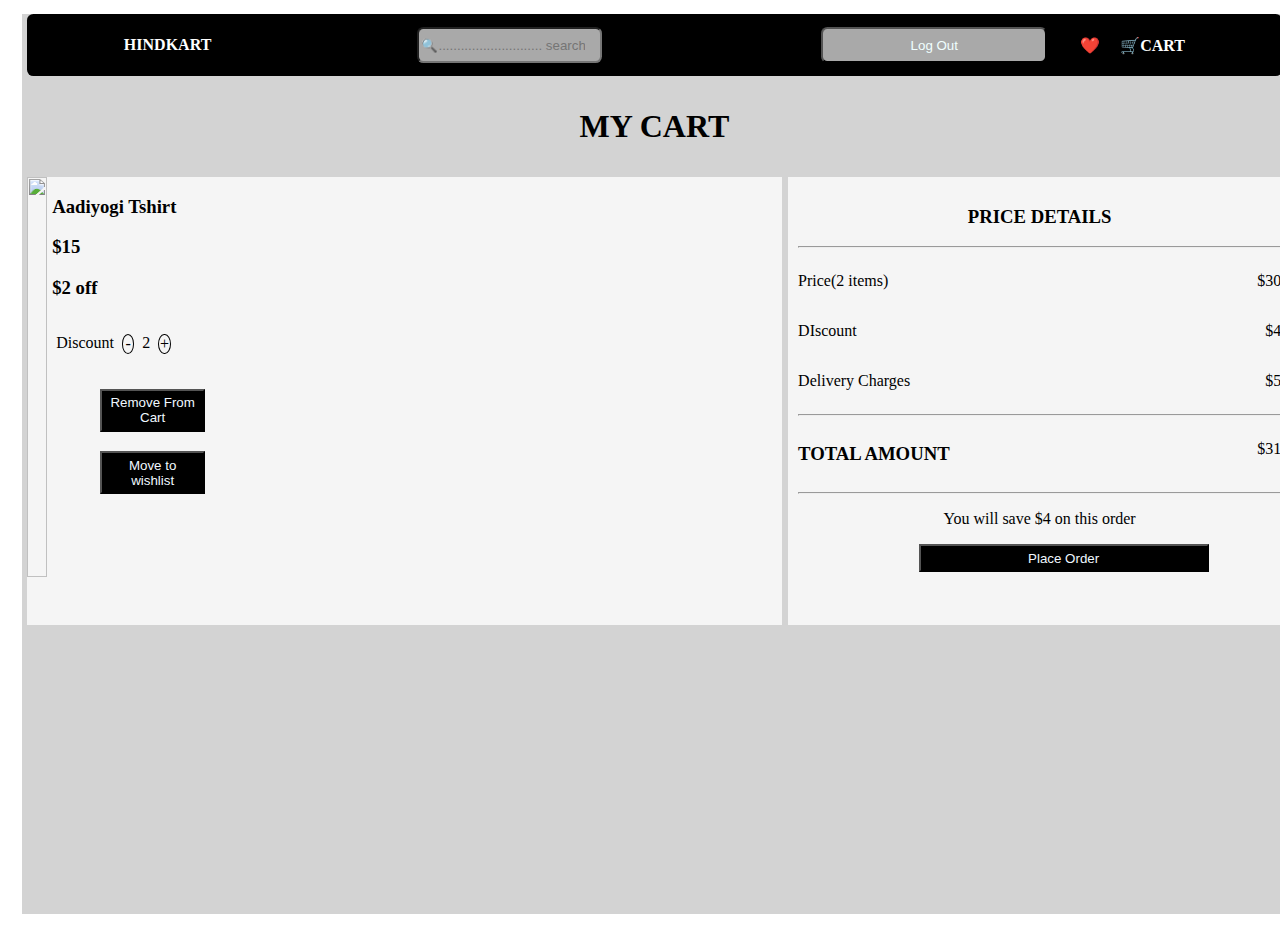
==== cart page/cart.html @ 2dea5294 "Adding cart page" ====
<!DOCTYPE html>
<html lang="en">
<head>
    <meta charset="UTF-8">
    <meta http-equiv="X-UA-Compatible" content="IE=edge">
    <meta name="viewport" content="width=device-width, initial-scale=1.0">
    <title>Document</title>
    <link rel="stylesheet" href="cart.css">
</head>
<body>
    <div class="container">
            
        
        <div id="header">
            <h4>HINDKART</h4>
    
            <input class="search inp" type="search" placeholder="🔍............................ search ">

            <div class="imp">

                <button class="search btn">Log Out</button>
                <h4>❤️</h4>
                <h4>🛒CART</h4>

            </div>
            
        </div>

        <div>
            <h3 class="mycart">MY CART</h3>
        </div>

        <div class="body">

            <div class="cart-pre">
                <div>
                    <img src="https://m.media-amazon.com/images/I/71F6Foa6lLL._AC_UL480_FMwebp_QL65_.jpg" alt=""> 
                </div>
                <div class="data">
                    <h3>Aadiyogi Tshirt</h3>
                    <h3>$15</h3>
                    <h3>$2 off</h3>

                    <div class="discount">
                        <p>Discount</p>
                        <p class="min-plus">-</p>
                        <p>2</p>
                        <p class="min-plus">+</p>
                    </div>

                    <h3><button>Remove From  Cart</button></h3>
                    <button>Move to wishlist </button>

                </div>

            </div>

            <div class="cart-final">

                <h3>PRICE DETAILS</h3>
                <hr>
                <div class="payment">
                    <p>Price(2 items)</p>
                    <p>$30</p>
                </div>
                <div class="payment">
                    <p>DIscount</p>
                    <p>$4</p>
                </div>
                
                <div class="payment">
                    <p>Delivery Charges</p>
                    <p>$5</p>
                </div>
                <hr>
                <div class="payment">
                    <h3>TOTAL AMOUNT</h3>
                    <p>$31</p>
                </div>
                <hr>
                <p>You will save $4 on this order</p>
                <button>Place Order</button>
                

            </div>

        </div>

    </div>
    
</body>
</html>
---- cart page/cart.css ----
:root{
    --light-grey-color:lightgrey;
    --black-color:black;
    --white-color:white;
    --dark-gray-color:darkgray;
    --azure-color:azure;
    --whitesmoke-color:whitesmoke;
    --alice-blue-color:aliceblue;
}
.container{
    width: 100%;
    background-color: var(--light-grey-color);
    margin: .9rem;
    height: 100vh;
}
#header{
    display: flex;
    justify-content: space-around;
    background-color: var(--black-color);
    margin: .3rem;
    color: var(--white-color);
    border-radius: .4rem;
}

.search{
    border-radius: .4rem;
    margin: .8rem;
    background-color: var(--dark-gray-color);
    color: var(--azure-color) ;
}
.imp{
    display: flex;
    justify-content: space-between;
    width: 30%;
}
* {
    box-sizing: border-box;
  }
.body{
    display: flex;
    justify-content: space-around;
    gap: .4rem;
    width: 100%;
    margin: .3rem .9rem 0 .3rem;
}

img{
    height: 25rem;
    width: 100%;
}

.mycart{
    text-align: center;
    font-size: 2rem;
}


.cart-pre{
    background-color: var(--whitesmoke-color);
    width:60% ;
    display: flex;
    gap: 5px;
    height: 28rem;
}

.cart-final{
    text-align: center;
    padding: 10px;
    background-color: var(--whitesmoke-color);
    width: 40%;

}
.payment{
    display: flex;
    justify-content: space-between;
}

button{
    text-align: center;
    width: 60%;
    padding: .3rem;
    margin-left: 3rem;
    background-color: var(--black-color);
    color: var(--alice-blue-color);
}

.discount{
    width: 70%;
    display: flex;
    justify-content: space-around;
}

.min-plus{
    border-radius:50%;
    width: 10%;
    text-align: center;
    border: 1px solid var(--black-color);
}

@media only screen and (max-width: 420px) {

    html{
        font-size: 8px;
        width: 100%;
    }
}
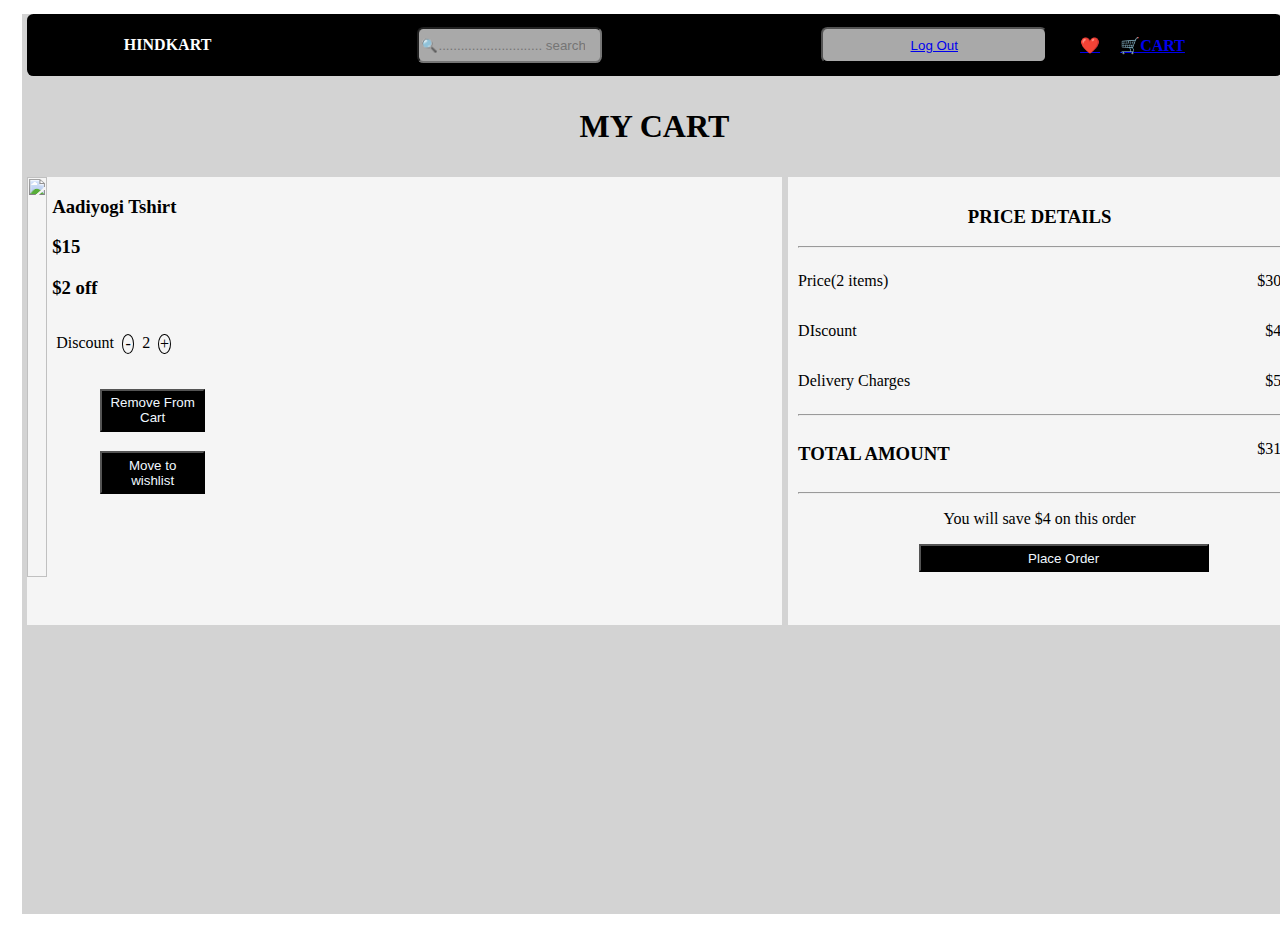
==== commit 1a750c0a: "Update cart.html" ====
--- a/cart page/cart.html
+++ b/cart page/cart.html
@@ -18,9 +18,10 @@
 
             <div class="imp">
 
-                <button class="search btn">Log Out</button>
-                <h4>❤️</h4>
-                <h4>🛒CART</h4>
+                <button class="search btn"><a href="login/login.html">Log Out</a></button>
+                <h4><a href="wishlist page/wishlist.html">❤️</a></h4>
+                <h4><a href="  cart page/cart.html">🛒CART</a></h4>
+
 
             </div>
             
@@ -89,4 +90,4 @@
     </div>
     
 </body>
-</html>+</html>
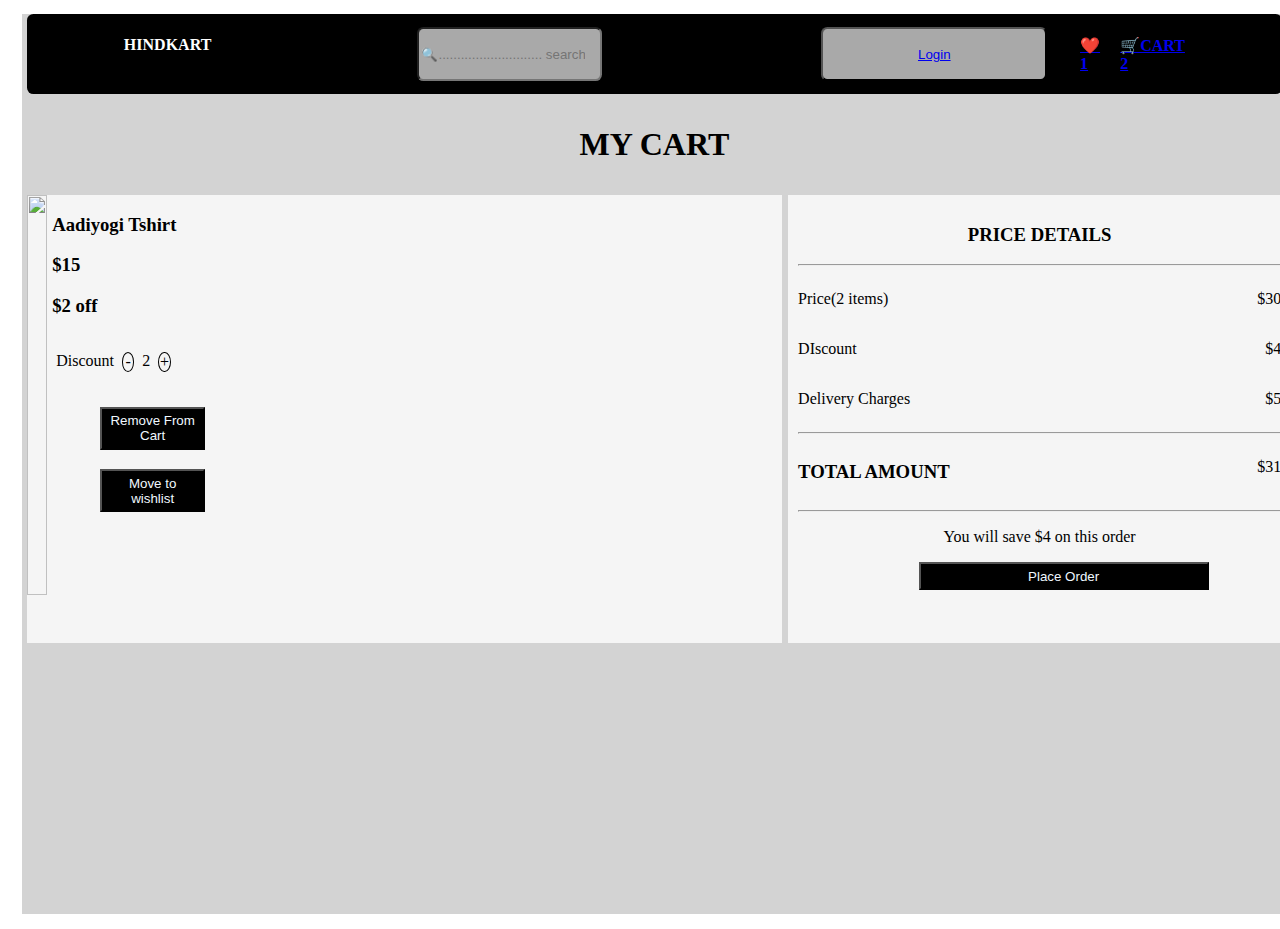
==== commit 297857c0: "Update cart.html" ====
--- a/cart page/cart.html
+++ b/cart page/cart.html
@@ -17,13 +17,13 @@
             <input class="search inp" type="search" placeholder="🔍............................ search ">
 
             <div class="imp">
+                
+                <button class="search btn"><a href="/login/login.html">Login</a></button>
+                <h4 class="halt"><a href="/wishlist page/wishlist.html">❤️ <div class="badge">1</div></a></h4>
+                <h4 class="halt"><a href="/cart page/cart.html">🛒CART <div class="badge">2</div></a></h4>
+                
+            </div>
 
-                <button class="search btn"><a href="login/login.html">Log Out</a></button>
-                <h4><a href="wishlist page/wishlist.html">❤️</a></h4>
-                <h4><a href="  cart page/cart.html">🛒CART</a></h4>
-
-
-            </div>
             
         </div>
 
